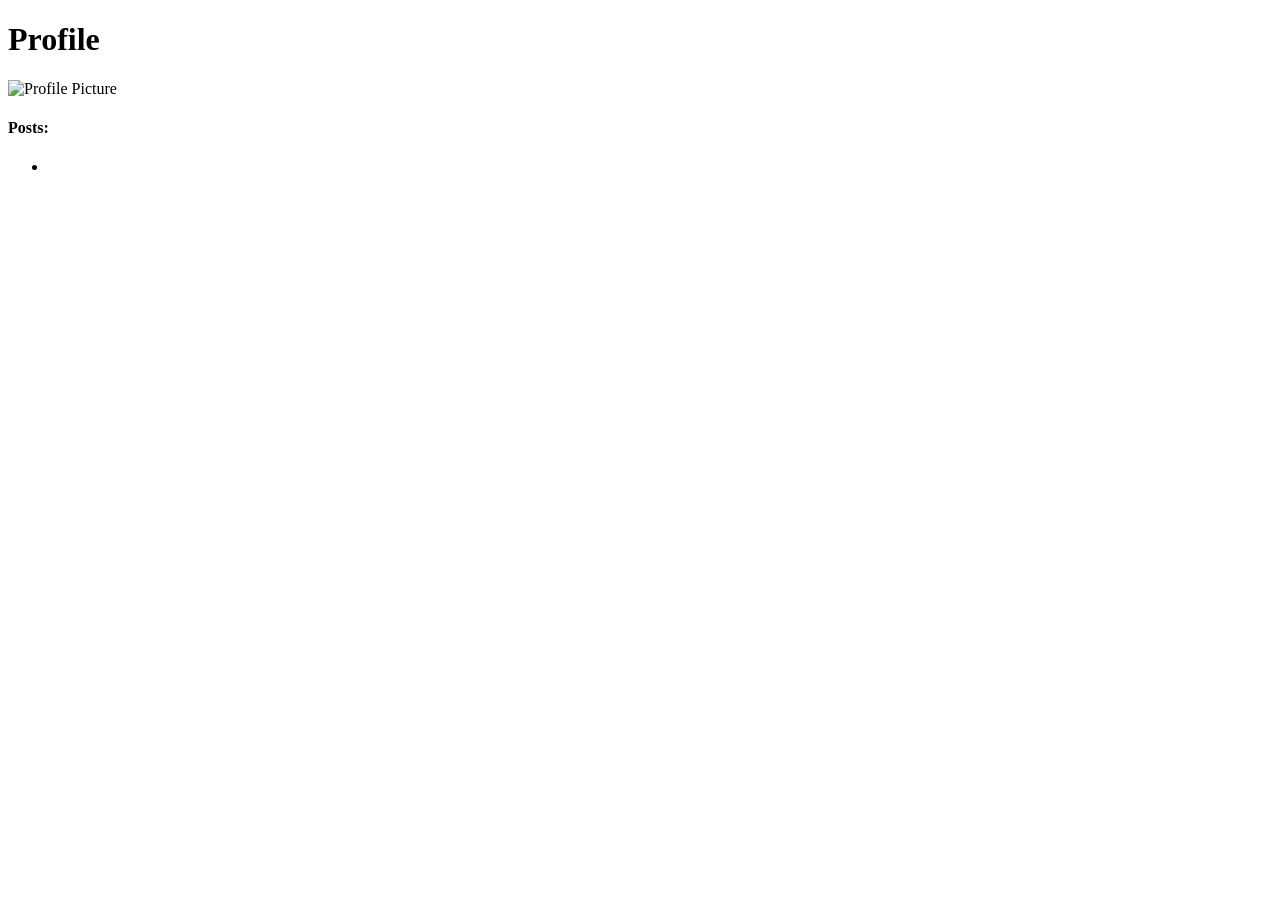
==== src/main/resources/templates/profile.html @ e9e862a6 "adding individual profiles, more work tbd" ====
<!DOCTYPE html>
<html lang="en">
<head>
    <meta charset="UTF-8">
    <title>Title</title>
    <link rel="stylesheet" href="/main.css" />
</head>
<body>
<div th:replace="~{fragments/navbar :: navbar}"></div>
<h1>Profile</h1>

  <h2 th:action="@{/profile}" th:object="${user}" method="get"></h2>
    <h3 th:text="${user.username}"></h3>
    <img th:src="@{'/images/' + ${user.profile_picture}}"
       alt="Profile Picture"
       width="50"
       height="50">

    <h4>Posts:</h4>
    <ul th:each="post : ${posts}">
        <li>
            <p th:text="${post.content}"></p>
        </li>
    </ul>


</body>
</html>
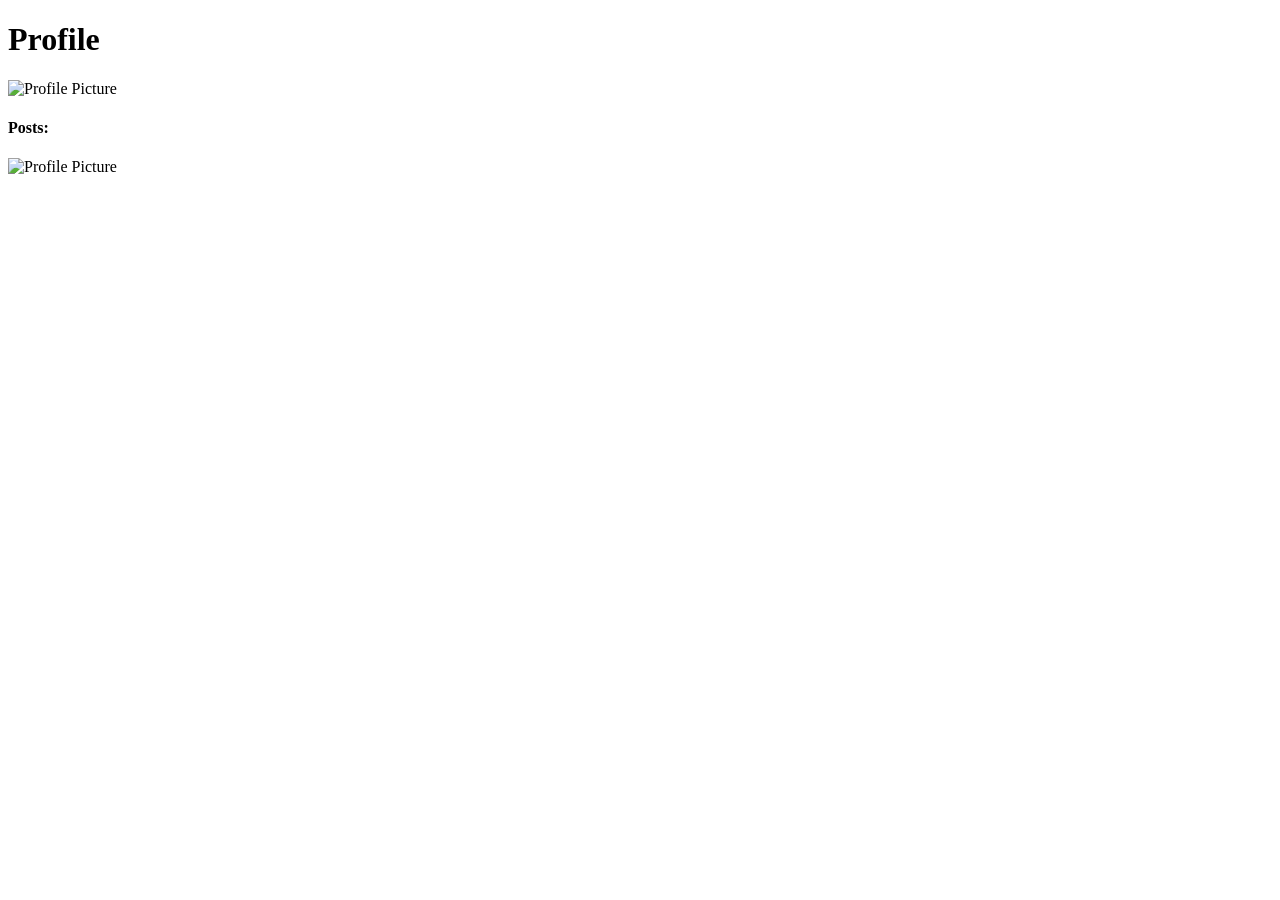
==== commit 14f9ee2d: "styling the profiles page" ====
--- a/src/main/resources/templates/profile.html
+++ b/src/main/resources/templates/profile.html
@@ -1,28 +1,64 @@
 <!DOCTYPE html>
 <html lang="en">
 <head>
+    <link rel="stylesheet" href="/css/normalize.css" />
+    <link rel="stylesheet" href="/css/main.css" />
+    <link rel="stylesheet" href="/css/profile.css" />
+
+    <link rel="preconnect" href="https://fonts.googleapis.com">
+    <link rel="preconnect" href="https://fonts.gstatic.com" crossorigin>
+    <link rel="stylesheet"
+          href="https://fonts.googleapis.com/css2?family=Material+Symbols+Outlined:opsz,wght,FILL,GRAD@20..48,100..700,0..1,-50..200&icon_names=thumb_up" />
+    <!--        Font for body:-->
+    <link href="https://fonts.googleapis.com/css2?family=Roboto:ital,wght@0,300;1,300&display=swap" rel="stylesheet">
+    <!--        Font for Logo:-->
+    <link
+            href="https://fonts.googleapis.com/css2?family=Major+Mono+Display&family=Roboto:ital,wght@0,300;1,300&display=swap"
+            rel="stylesheet">
     <meta charset="UTF-8">
+
+
     <title>Title</title>
-    <link rel="stylesheet" href="/main.css" />
 </head>
 <body>
-<div th:replace="~{fragments/navbar :: navbar}"></div>
-<h1>Profile</h1>
-
-  <h2 th:action="@{/profile}" th:object="${user}" method="get"></h2>
-    <h3 th:text="${user.username}"></h3>
-    <img th:src="@{'/images/' + ${user.profile_picture}}"
-       alt="Profile Picture"
-       width="50"
-       height="50">
-
-    <h4>Posts:</h4>
-    <ul th:each="post : ${posts}">
-        <li>
-            <p th:text="${post.content}"></p>
-        </li>
-    </ul>
+    <div th:replace="~{fragments/navbar :: navbar}"></div>
+    <div class="container">
+        <main>
+            <h1>Profile</h1>
 
 
+            <div>
+                <img th:src="@{'/images/' + ${user.profile_picture}}"
+                alt="Profile Picture"
+                width="100"
+                height="100"
+                class="profile-picture">
+                <h2 th:action="@{/profile}" th:object="${user}" method="get"></h2>
+                <h3 th:text="${user.username}"></h3>
+            </div>
+
+        <h4>Posts:</h4>
+
+            <div class="posts">
+                <div class="post" th:each="post : ${posts}">
+                    <div class="post-left">
+                        <img th:src="@{'/images/' + ${post.user.profile_picture}}" alt="Profile Picture" width="50"
+                             height="50">
+                    </div>
+                    <div class="post-right">
+                        <div class="above-comments">
+                            <div>
+                                <div class="top-row">
+                                    <p class="author" th:text="${post.user.getNickName()}"></p>
+                                    <p class="created-at" th:text="${#temporals.format(post.getCreatedAt(), 'dd/MM/yyyy')}"></p>
+                                </div>
+                                <p th:text="${post.content}"></p>
+                            </div>
+                        </div>
+                    </div>
+                </div>
+            </div>
+        </div>
+    </main>
 </body>
 </html>
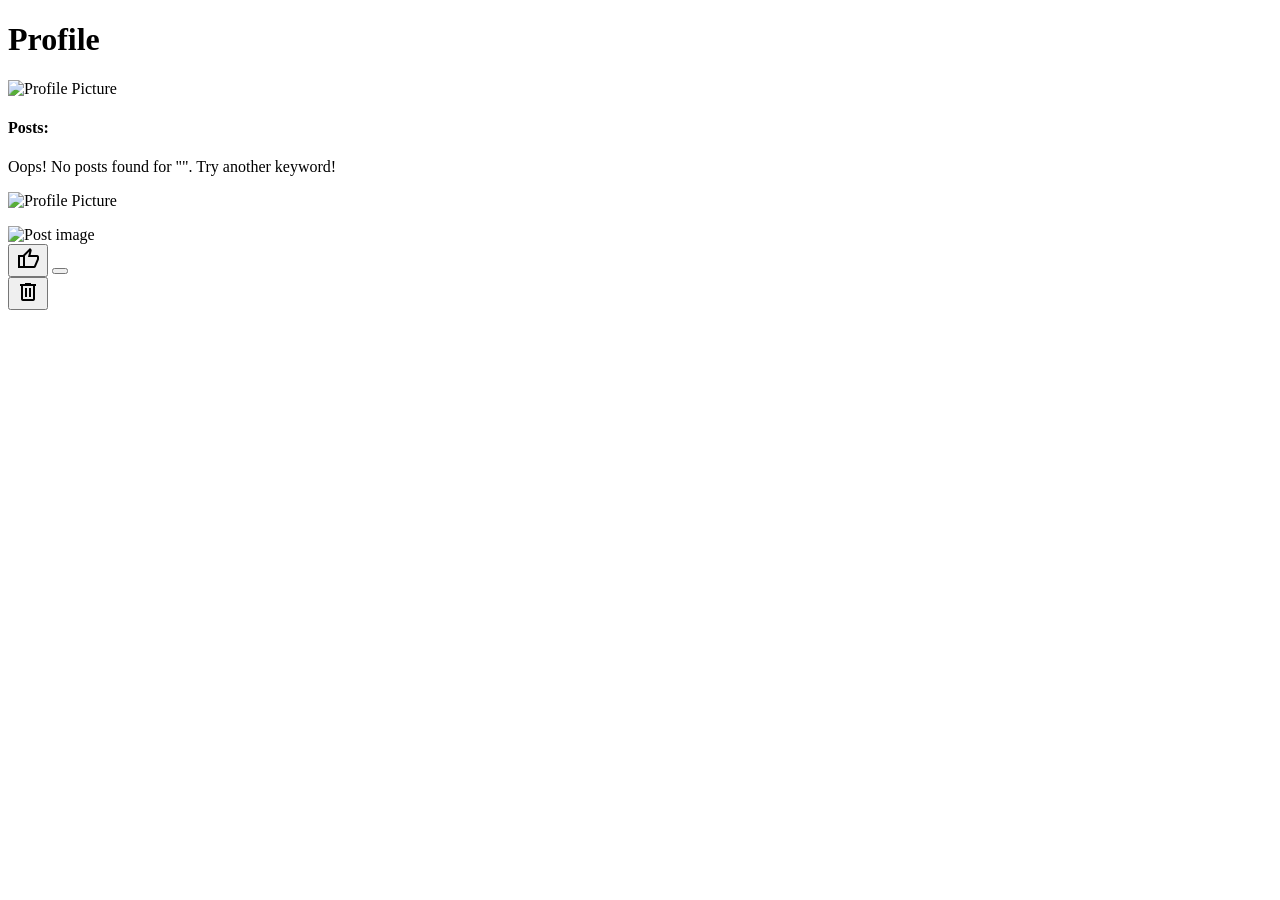
==== commit 87a74edf: "persisted like button (not for comments yet) and fixed profile to new layout" ====
--- a/src/main/resources/templates/profile.html
+++ b/src/main/resources/templates/profile.html
@@ -1,5 +1,6 @@
 <!DOCTYPE html>
 <html lang="en">
+
 <head>
     <link rel="stylesheet" href="/css/normalize.css" />
     <link rel="stylesheet" href="/css/main.css" />
@@ -8,18 +9,19 @@
     <link rel="preconnect" href="https://fonts.googleapis.com">
     <link rel="preconnect" href="https://fonts.gstatic.com" crossorigin>
     <link rel="stylesheet"
-          href="https://fonts.googleapis.com/css2?family=Material+Symbols+Outlined:opsz,wght,FILL,GRAD@20..48,100..700,0..1,-50..200&icon_names=thumb_up" />
+        href="https://fonts.googleapis.com/css2?family=Material+Symbols+Outlined:opsz,wght,FILL,GRAD@20..48,100..700,0..1,-50..200&icon_names=thumb_up" />
     <!--        Font for body:-->
     <link href="https://fonts.googleapis.com/css2?family=Roboto:ital,wght@0,300;1,300&display=swap" rel="stylesheet">
     <!--        Font for Logo:-->
     <link
-            href="https://fonts.googleapis.com/css2?family=Major+Mono+Display&family=Roboto:ital,wght@0,300;1,300&display=swap"
-            rel="stylesheet">
+        href="https://fonts.googleapis.com/css2?family=Major+Mono+Display&family=Roboto:ital,wght@0,300;1,300&display=swap"
+        rel="stylesheet">
     <meta charset="UTF-8">
 
 
     <title>Title</title>
 </head>
+
 <body>
     <div th:replace="~{fragments/navbar :: navbar}"></div>
     <div class="container">
@@ -28,37 +30,70 @@
 
 
             <div>
-                <img th:src="@{'/images/' + ${user.profile_picture}}"
-                alt="Profile Picture"
-                width="100"
-                height="100"
-                class="profile-picture">
+                <img th:src="@{'/images/' + ${user.profile_picture}}" alt="Profile Picture" width="100" height="100"
+                    class="profile-picture">
                 <h2 th:action="@{/profile}" th:object="${user}" method="get"></h2>
                 <h3 th:text="${user.username}"></h3>
             </div>
 
-        <h4>Posts:</h4>
+            <h4>Posts:</h4>
+            <div class="posts">
+                <!-- The next three lines inserted here deals with search queries that have no result. Instead of the page being blank/not giving a prompt user response,
+                it will state to the user that there are no posts found for the keyword they are trying to search. -->
+                <p th:if="${posts.isEmpty() && search != null && !search.isBlank()}">
+                    Oops! No posts found for "<span th:text="${search}"></span>". Try another keyword!
+                </p>
 
-            <div class="posts">
                 <div class="post" th:each="post : ${posts}">
-                    <div class="post-left">
-                        <img th:src="@{'/images/' + ${post.user.profile_picture}}" alt="Profile Picture" width="50"
-                             height="50">
+                    <img th:src="@{'/images/' + ${post.user.profile_picture}}" class="avatar" alt="Profile Picture"
+                        width="50" height="50" />
+
+                    <div class="post-content">
+                        <div class="top-row">
+                            <p class="author" th:text="${post.user.getNickName()}"></p>
+                            <p class="created-at" th:text="${#temporals.format(post.getCreatedAt(), 'dd/MM/yyyy')}">
+                            </p>
+                        </div>
+
+                        <p th:text="${post.content}"></p>
+                        <img th:if="${post.getImages().size > 0}" th:each="image : ${post.getImages()}"
+                            th:src="@{|/images/${image.getImageHash()}.jpg|}" alt="Post image" class="post-image" />
                     </div>
-                    <div class="post-right">
-                        <div class="above-comments">
-                            <div>
-                                <div class="top-row">
-                                    <p class="author" th:text="${post.user.getNickName()}"></p>
-                                    <p class="created-at" th:text="${#temporals.format(post.getCreatedAt(), 'dd/MM/yyyy')}"></p>
-                                </div>
-                                <p th:text="${post.content}"></p>
-                            </div>
+
+                    <div class="right-buttons">
+                        <form th:action="@{/posts/{id}/like(id=${post.id})}" method="post" class="like-form">
+                            <button type="submit" class="like-button"
+                                th:classappend="${likedPostIds.contains(post.id)} ? ' active' : ''">
+                                <span class="material-symbols-outlined"
+                                    th:classappend="${likedPostIds.contains(post.id)} ? ' active' : ''">thumb_up</span>
+                            </button>
+                            <button type="button" class="like-count" th:text="${post.getLikedBy().size()}"
+                                th:attr="data-likes-target=${'liked-by-' + post.id}" onclick="const list = document.getElementById(this.dataset.likesTarget);
+                                    list.hidden = !list.hidden;">
+                            </button>
+                        </form>
+
+
+                        <div class="liked-by-list" th:id="${'liked-by-' + post.id}" hidden>
+                            <p th:each="user : ${post.likedBy}"
+                                th:text="${#strings.substringBefore(user.username, '@')}">
+                            </p>
                         </div>
+
+                        <form th:if="${post.user.username == loggedInUsername}"
+                            th:action="@{/posts/{id}/delete(id=${post.id})}" method="post">
+
+                            <button type="submit" class="delete-button" title="Delete post">
+                                <span class="material-symbols-outlined">delete</span>
+                            </button>
+                        </form>
+
                     </div>
+
                 </div>
             </div>
-        </div>
-    </main>
+        </main>
+    </div>
 </body>
-</html>+
+</html>
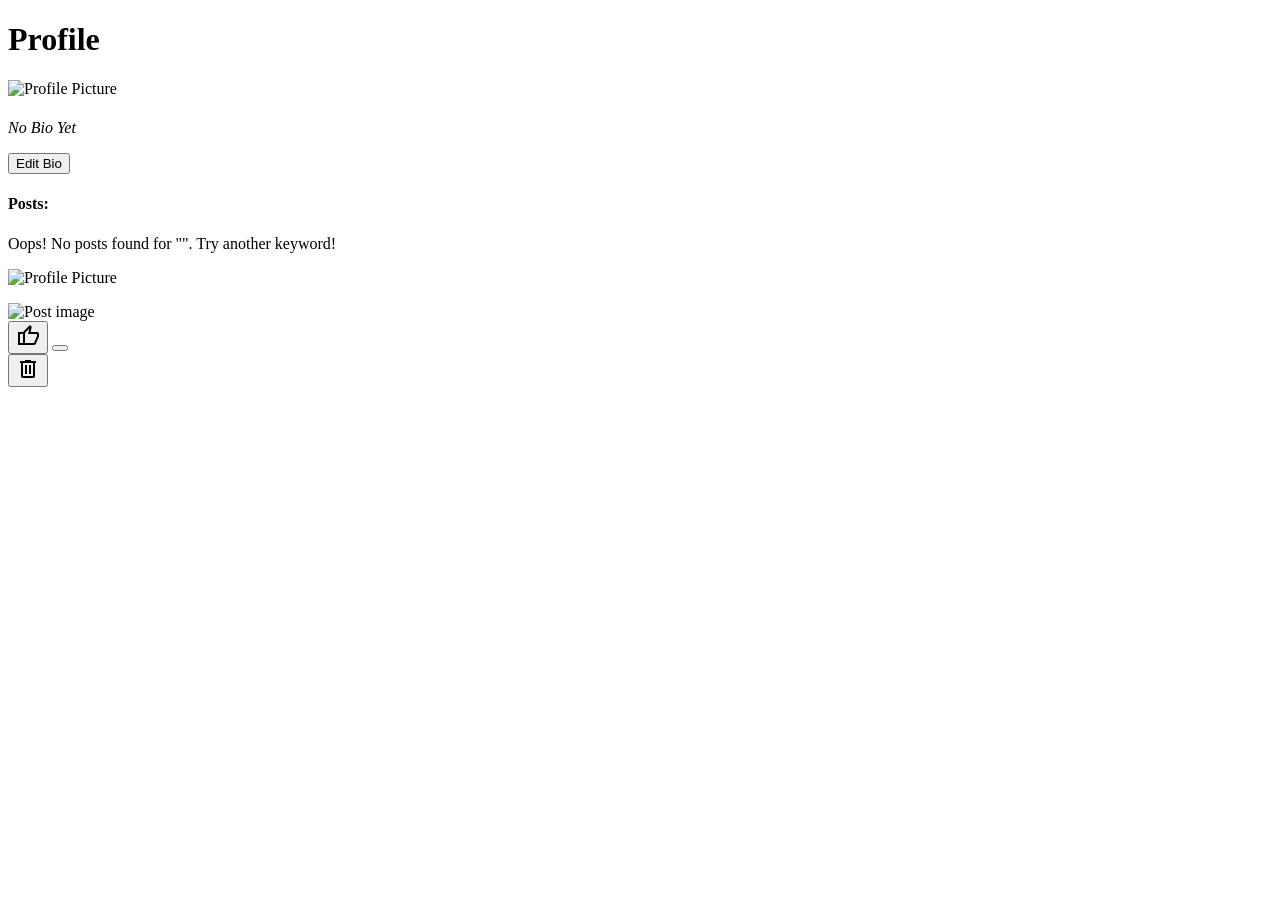
==== commit b2f3a1c9: "adding bio to profile and letting users edit bio" ====
--- a/src/main/resources/templates/profile.html
+++ b/src/main/resources/templates/profile.html
@@ -19,7 +19,7 @@
     <meta charset="UTF-8">
 
 
-    <title>Title</title>
+    <title th:text="'Profile - '+ ${user.username}">Profile</title>
 </head>
 
 <body>
@@ -34,6 +34,13 @@
                     class="profile-picture">
                 <h2 th:action="@{/profile}" th:object="${user}" method="get"></h2>
                 <h3 th:text="${user.username}"></h3>
+                <h4 th:text="${user.bio}"></h4>
+                <div th:unless="${user.bio != null and !user.bio.isBlank()}">
+                    <p><em>No Bio Yet</em></p>
+                </div>
+                <a th:href="@{/profile/{id}/edit(id=${user.id})}">
+                    <button class="button" type="button">Edit Bio</button>
+                </a>
             </div>
 
             <h4>Posts:</h4>
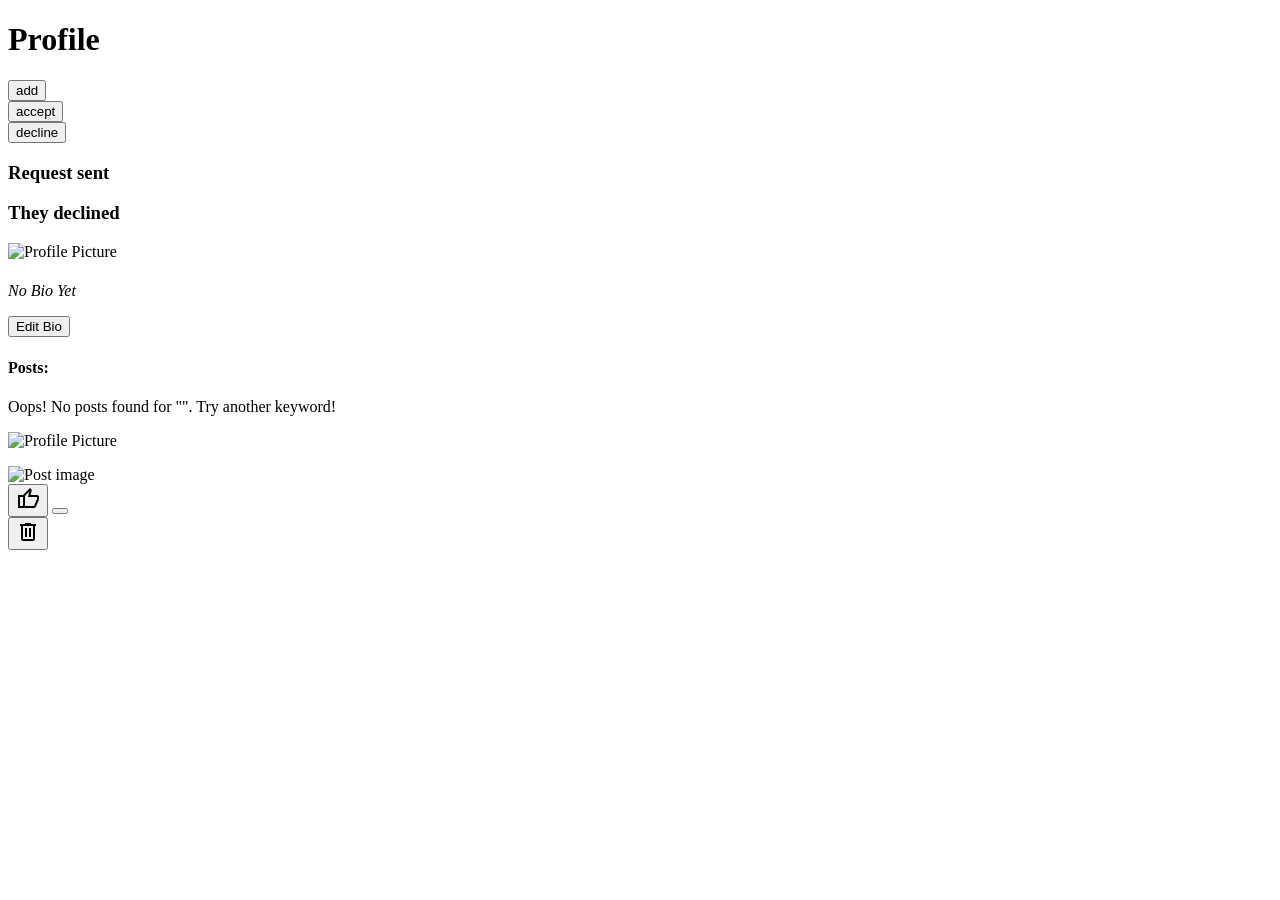
==== commit 3e273fe2: "added buttons to profile, will style up on merge with main" ====
--- a/src/main/resources/templates/profile.html
+++ b/src/main/resources/templates/profile.html
@@ -28,6 +28,21 @@
         <main>
             <h1>Profile</h1>
 
+            <h1 th:text="${friendStatus}"></h1>
+
+            <div th:switch="${friendStatus}" class="friend">
+                <form th:case="'none'" method="post" th:action="'/makefriend/' + ${user.getId()}">
+                    <input type="submit" class="button" value="add" />
+                </form>
+                <form th:case="'they sent'" method="post" th:action="'/acceptfriend/' + ${user.getId()}">
+                    <input type="submit" class="button" value="accept" />
+                </form>
+                <form th:case="'they sent'" method="post" th:action="'/declinefriend/' + ${user.getId()}">
+                    <input type="submit" class="button" value="decline" />
+                </form>
+                <h3 th:case="'you sent'">Request sent</h3>
+                <h3 th:case="'they declined'">They declined</h3>
+            </div>
 
             <div>
                 <img th:src="@{'/images/' + ${user.profile_picture}}" alt="Profile Picture" width="100" height="100"
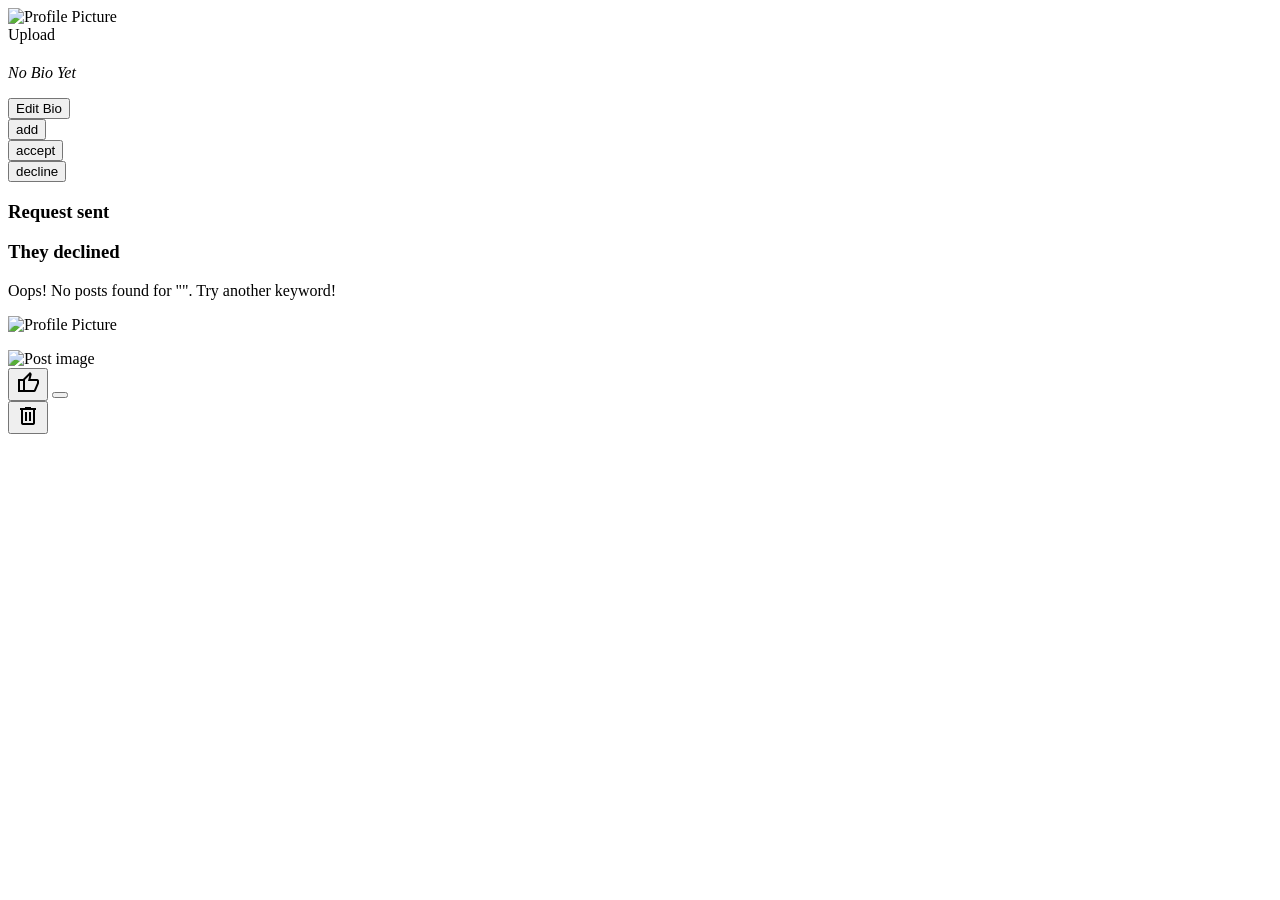
==== commit 05a2cae3: "added users can change their profile picture" ====
--- a/src/main/resources/templates/profile.html
+++ b/src/main/resources/templates/profile.html
@@ -25,10 +25,44 @@
 <body>
     <div th:replace="~{fragments/navbar :: navbar}"></div>
     <div class="container">
-        <main>
-            <h1>Profile</h1>
+        <main class="profile">
+            <div class="profile-info">
+                <div class="profile-pic">
+                    <img
+                        th:src="@{${user.getImageLink()}}"
+                        alt="Profile Picture"
+                        width="100" height="100"
+                        class="profile-picture" />
+                    <form
+                        th:if="${friendStatus.equals('same user')}"
+                        action="#"
+                        enctype="multipart/form-data"
+                        th:action="'/upload_pp/' + ${user.getId()}"
+                        th:object="${post}"
+                        method="post">
 
-            <h1 th:text="${friendStatus}"></h1>
+                        <input
+                            type="file"
+                            id="file"
+                            onchange="this.form.submit()"
+                            name="file"
+                            accept="image/jpeg, image/jpg"
+                            hidden
+                        />
+                        <label class="button" for="file">Upload</label>
+
+                    </form>
+                </div>
+                <h2 th:action="@{/profile}" th:object="${user}" method="get"></h2>
+                <h3 th:text="${user.username}"></h3>
+                <p th:text="${user.bio}"></p>
+                <div th:unless="${user.bio != null and !user.bio.isBlank()}">
+                    <p><em>No Bio Yet</em></p>
+                </div>
+                <a th:href="@{/profile/{id}/edit(id=${user.id})}">
+                    <button class="button" type="button">Edit Bio</button>
+                </a>
+            </div>
 
             <div th:switch="${friendStatus}" class="friend">
                 <form th:case="'none'" method="post" th:action="'/makefriend/' + ${user.getId()}">
@@ -40,25 +74,12 @@
                 <form th:case="'they sent'" method="post" th:action="'/declinefriend/' + ${user.getId()}">
                     <input type="submit" class="button" value="decline" />
                 </form>
-                <h3 th:case="'you sent'">Request sent</h3>
+                <h3 th:case="'sent'">Request sent</h3>
                 <h3 th:case="'they declined'">They declined</h3>
             </div>
 
-            <div>
-                <img th:src="@{'/images/' + ${user.profile_picture}}" alt="Profile Picture" width="100" height="100"
-                    class="profile-picture">
-                <h2 th:action="@{/profile}" th:object="${user}" method="get"></h2>
-                <h3 th:text="${user.username}"></h3>
-                <h4 th:text="${user.bio}"></h4>
-                <div th:unless="${user.bio != null and !user.bio.isBlank()}">
-                    <p><em>No Bio Yet</em></p>
-                </div>
-                <a th:href="@{/profile/{id}/edit(id=${user.id})}">
-                    <button class="button" type="button">Edit Bio</button>
-                </a>
-            </div>
 
-            <h4>Posts:</h4>
+
             <div class="posts">
                 <!-- The next three lines inserted here deals with search queries that have no result. Instead of the page being blank/not giving a prompt user response,
                 it will state to the user that there are no posts found for the keyword they are trying to search. -->
@@ -67,7 +88,7 @@
                 </p>
 
                 <div class="post" th:each="post : ${posts}">
-                    <img th:src="@{'/images/' + ${post.user.profile_picture}}" class="avatar" alt="Profile Picture"
+                    <img th:src="${post.getUser().getImageLink()}" class="avatar" alt="Profile Picture"
                         width="50" height="50" />
 
                     <div class="post-content">
